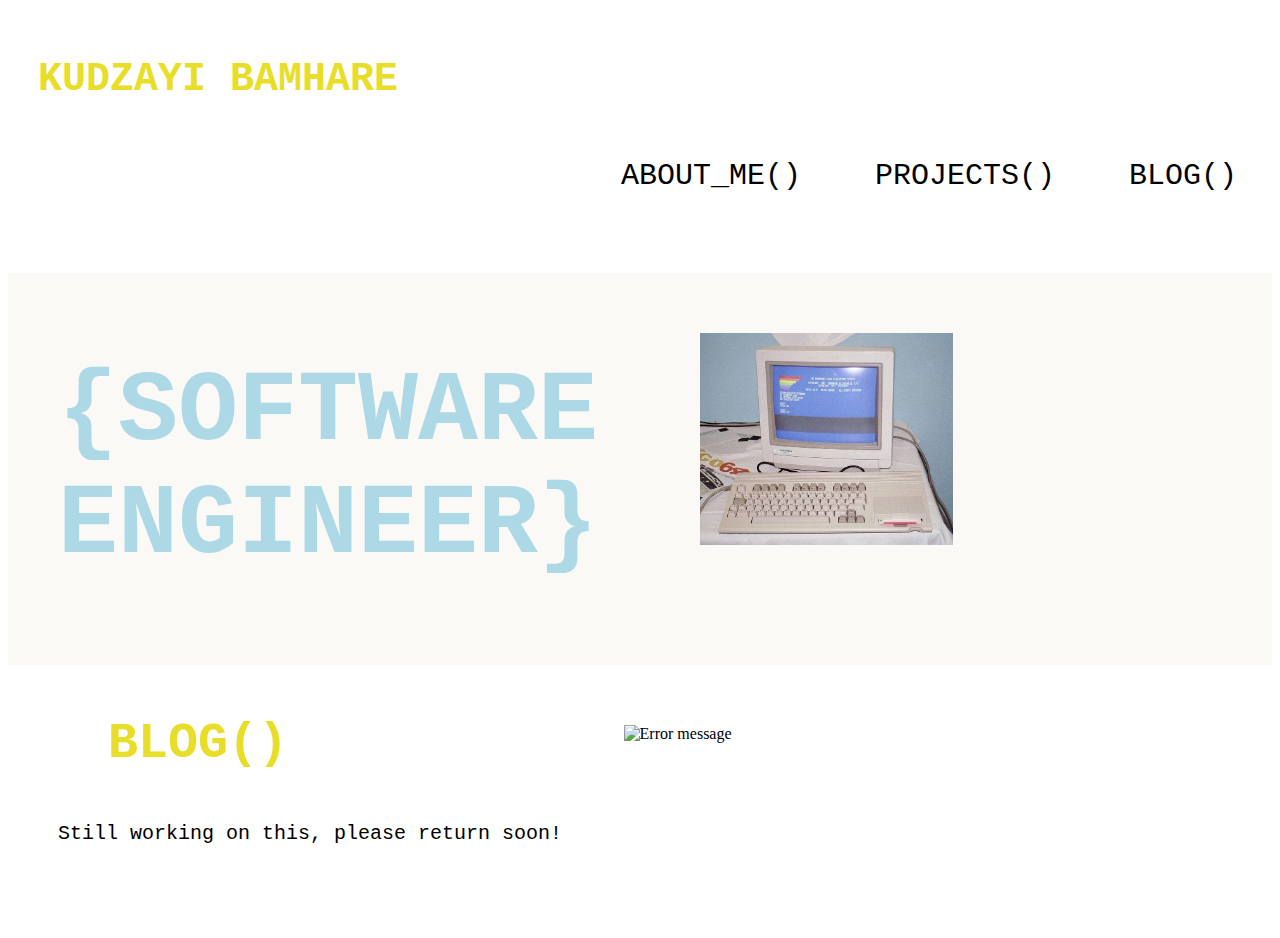
==== pages/blog.html @ 0721e1fc "Add files via upload" ====
<!DOCTYPE html>
<html>
<head>
  <meta charset="utf-8">
  <meta name="viewport" content="width=device-width">
  <title>Blog Page</title>
  <link rel="stylesheet" href="./pages.css">
  </head>
<body>
  <header>
    <div class="hero">
      <div class="navbar">
        <h1>KUDZAYI BAMHARE</h1>
      </div>
      <ul class="location" id="main-nav">
        <li class="location2"><a class="navEffect navEffect2 navEffect3" href="../index.html">ABOUT_ME()</a></li>
        <li class="location2"><a class="navEffect navEffect2 navEffect3" href="projects.html">PROJECTS()</a></li>
        <li class="location2"><a class="navEffect navEffect2 navEffect3" href="#blog">BLOG()</a></li>
      </ul>
    </div> 
  </header>
  <div class="banner" id="page">
    <div class="left-col">
      <h2>{SOFTWARE ENGINEER}</h2>
    </div>
    <div class="right-col">
      <img id="pic" src="write.jpeg" alt="Off white colour"/>
    </div>
  </div>
  <div class="left">
    <h3 id="blog">BLOG()</h3>
    <p>Still working on this, please return soon!</p>
  </div>
  <div class="right-col">
    <img class="grow" src="error.jpeg" alt="Error message"/>
  </div>
</html>
---- pages/pages.css ----
.hero {
  width: 80;
  margin: auto;
  background-color: white;
}

body { 
  min-height: 100vh; 
}

.left {
  color: black;
  font-family: Courier New;
  justify-content: center;
  font-size: 20px;
  width: 40%;
  float: left;
  height: auto;
  padding-left: 50px;
}

.right {
  color: black;
  font-family: Courier New;
  justify-content: center;
  font-size: 20px;
  width: 40%;
  float: right;
  height: auto;
  padding-right: 50px;
}

#page {
  background-color: #FAF9F6;
}

#content {
  background-color: white;
}

h1 {
  font-family: Courier;
  color: #E8DE2A;
  text-decoration: !important;
}

h2 {
  font-size: 50px;
  color: #ADD8E6;
  font-family: Courier;
  padding-left: 50px;
}

h3 {
  font-family: Courier;
  color: #E8DE2A;
  padding-left: 50px;
  font-size: 50px;

}

h4 {
  font-family: Courier;
  color: black;
  font-size: 30px;
  padding-left: 50px;
}

a {
  color: #ADD8E6;
  text-decoration: none;
}


.navbar {
  margin: 30px;
  display: flex;
  align-items: center;
  font-size: 20px;
}

.location {
  flex: 1;
  text-align: right;
}

.location2 {
  display: inline-block;
  list-style: none;
  margin: 0 25px;
}

.navEffect {
  text-decoration: none;
  color: black;
  padding: 0 10px;
  position: relative;
  font-family: Courier New;
  font-size: 30px;
}

.navEffect2::after {
  content: '';
  width: 0;
  height: 10px;
  background: #E8DE2A;
  position: absolute;
  left: 50%;
  transform: translateX(-50%);
  top: -55px;
  transition: 0.5s;
}

.navEffect3:hover::after{
  width: 100%;
}

.banner {
  display: flex;
  margin-top: 80px;
}

.left-col, .right-col {
  flex-basis: 50%;
}

.right-col img {
  width: 40%;
  padding-left: 60px;
  padding-right: 60px;
  padding-top: 60px;
  padding-bottom: 60px;
}

.left-col h2 {
  font-size: 100px;
}

.left-col p {
  font-size: 50px;
}

#screenshot {
  width: 30%;
  max-width: 100%;
  height: auto;
}

.foot {
  background-color: white;
  font-family: Courier New;
  padding-top: 20px;
  padding-bottom: 50px;
  margin-top: 300px;
  width: 100%;
  height: auto;
  color: black;
  text-align: center;
}

.foot2 {
  display: block;
}

.border-top {
    border-top-style: solid;
    border-top-width: 1px;
    border-top-color: #E8DE2A;
}

.screenshots {
  width: 30%;
  max-width: 100%;
  height: auto;
}

.grow {
  transition: transform .2s; /* Animation */
  margin: 0 auto;
}

.grow:hover {
  transform: scale(1.2); 
}
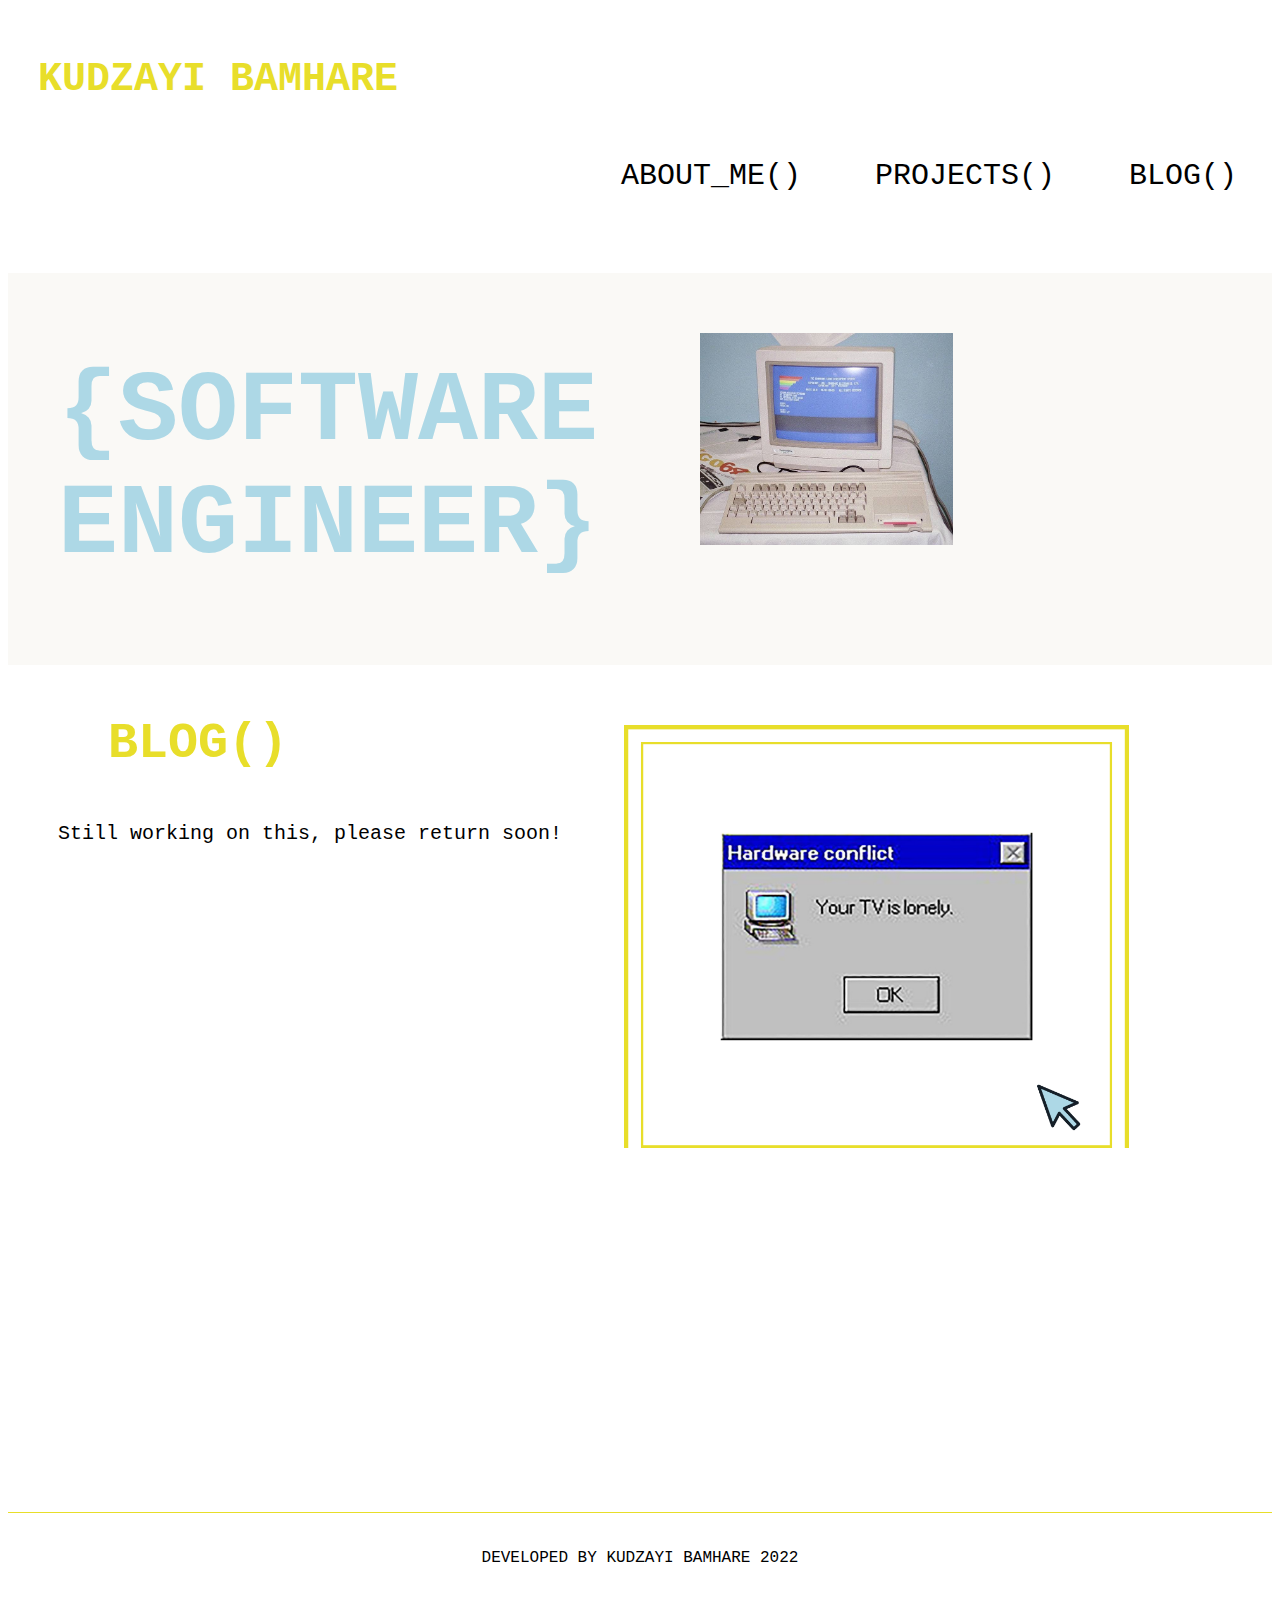
==== commit bbeff2da: "Update blog.html" ====
--- a/pages/blog.html
+++ b/pages/blog.html
@@ -32,6 +32,9 @@
     <p>Still working on this, please return soon!</p>
   </div>
   <div class="right-col">
-    <img class="grow" src="error.jpeg" alt="Error message"/>
+    <img class="grow" src="errorT.png" alt="Error message"/>
   </div>
-</html>+  <footer class="foot border-top">
+    <p>DEVELOPED BY KUDZAYI BAMHARE 2022</p> 
+  </footer>
+</html>
